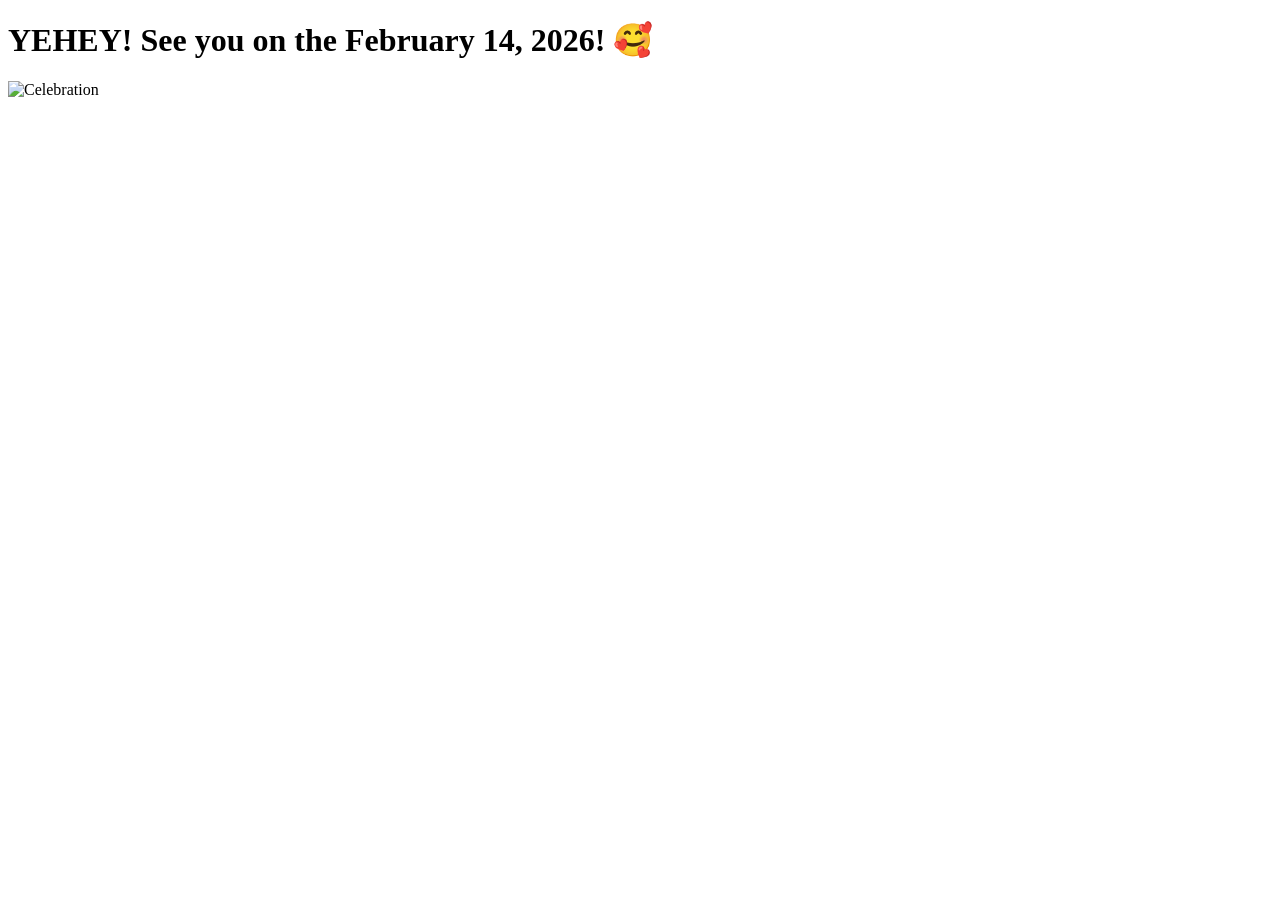
==== yes.html @ 57ecdd51 "Rename yes to yes.html" ====
<!DOCTYPE html>
<html lang="en">
<head>
    <meta charset="UTF-8">
    <meta name="viewport" content="width=device-width, initial-scale=1.0">
    <title>YAY!</title>
    <link rel="stylesheet" href="style.css">
</head>
<body>
    <div class="container">
        <h1>YEHEY! See you on the February 14, 2026! 🥰</h1>
        <img src="https://media.giphy.com/media/v1.Y2lkPTc5MGI3NjExbXN6bm5oZzR4eG5oZzR4eG5oZzR4eG5oZzR4eG5oZyZlcD12MV9pbnRlcm5hbF9naWZfYnlfaWQmY3Q9cw/K77qX8BqG2oV1cWz8U/giphy.gif" alt="Celebration">
    </div>
</body>
</html>
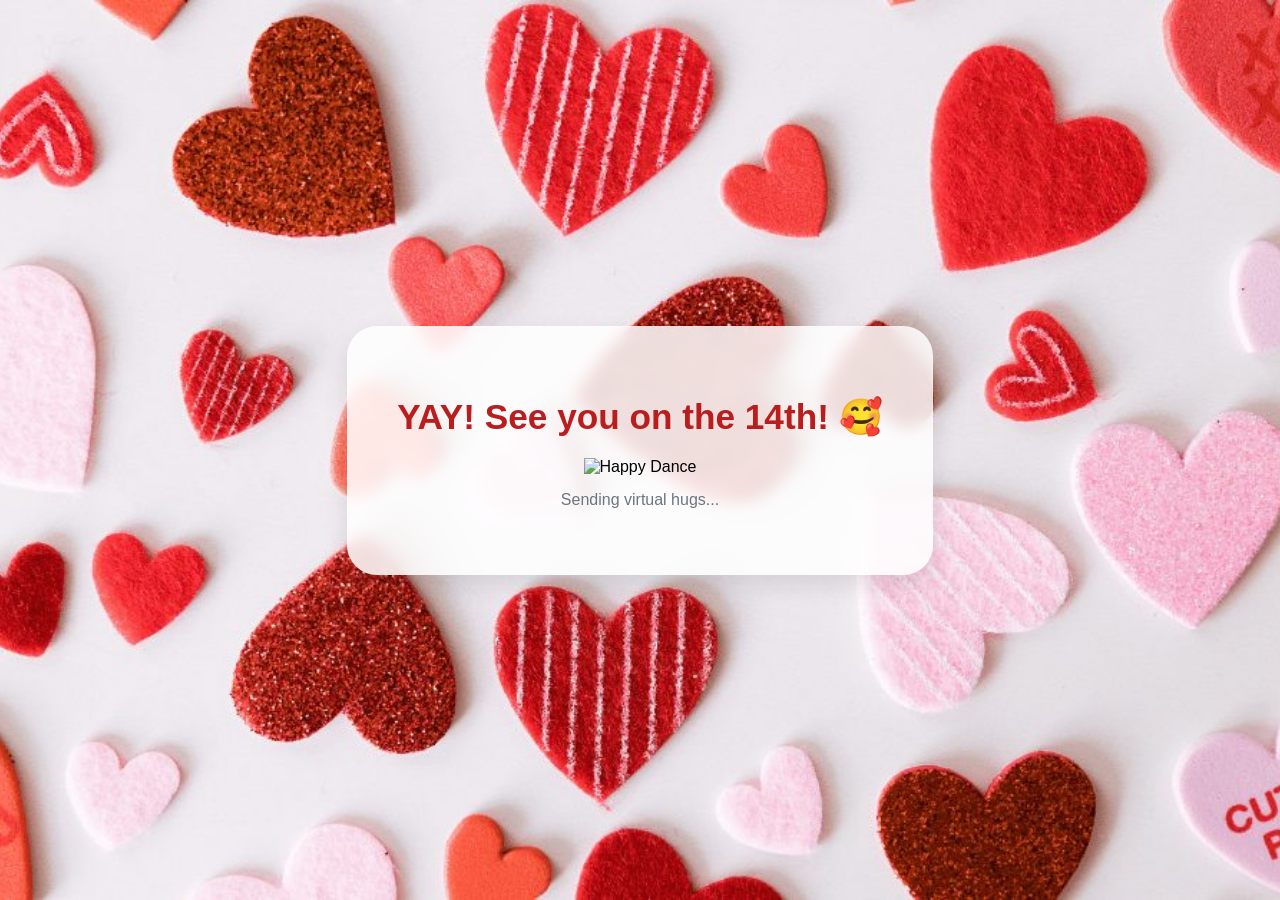
==== commit ec337899: "Update yes.html" ====
--- a/yes.html
+++ b/yes.html
@@ -8,8 +8,9 @@
 </head>
 <body>
     <div class="container">
-        <h1>YEHEY! See you on the February 14, 2026! 🥰</h1>
-        <img src="https://media.giphy.com/media/v1.Y2lkPTc5MGI3NjExbXN6bm5oZzR4eG5oZzR4eG5oZzR4eG5oZzR4eG5oZyZlcD12MV9pbnRlcm5hbF9naWZfYnlfaWQmY3Q9cw/K77qX8BqG2oV1cWz8U/giphy.gif" alt="Celebration">
+        <h1>YAY! See you on the 14th! 🥰</h1>
+        <img src="https://media.giphy.com/media/v1.Y2lkPTc5MGI3NjExbXN6bm5oZzR4eG5oZzR4eG5oZzR4eG5oZzR4eG5oZyZlcD12MV9pbnRlcm5hbF9naWZfYnlfaWQmY3Q9cw/K77qX8BqG2oV1cWz8U/giphy.gif" alt="Happy Dance" style="width: 200px;">
+        <p style="color: #6c757d; margin-top: 15px;">Sending virtual hugs...</p>
     </div>
 </body>
 </html>
--- a/style.css
+++ b/style.css
@@ -0,0 +1,67 @@
+body {
+    /* Make sure the filename matches what you uploaded */
+    background-image: url('background image.jpg'); 
+    background-size: cover;
+    background-position: center;
+    background-attachment: fixed;
+    height: 100vh;
+    margin: 0;
+    display: flex;
+    justify-content: center;
+    align-items: center;
+    font-family: 'Segoe UI', Tahoma, Geneva, Verdana, sans-serif;
+}
+
+.container {
+    background-color: rgba(255, 255, 255, 0.85); /* White background na transparent */
+    padding: 50px;
+    border-radius: 30px;
+    box-shadow: 0 10px 25px rgba(0,0,0,0.1);
+    text-align: center;
+    backdrop-filter: blur(8px); /* Optional: ginagawang blur ang background sa likod ng box */
+    max-width: 80%;
+}
+
+h1 {
+    color: #b91d1d; /* Deep red para bumagay sa hearts */
+    font-size: 2.2rem;
+    margin: 20px 0;
+}
+
+#header-img {
+    width: 180px;
+}
+
+.buttons {
+    display: flex;
+    justify-content: center;
+    align-items: center;
+    gap: 20px;
+    margin-top: 20px;
+}
+
+button {
+    padding: 12px 25px;
+    font-size: 1.1rem;
+    font-weight: bold;
+    border: none;
+    border-radius: 50px;
+    cursor: pointer;
+    transition: 0.3s ease;
+}
+
+#yesButton {
+    background-color: #ff4d6d;
+    color: white;
+    box-shadow: 0 4px 15px rgba(255, 77, 109, 0.4);
+}
+
+#noButton {
+    background-color: #f8f9fa;
+    color: #495057;
+    border: 1px solid #dee2e6;
+}
+#noButton {
+    background-color: #6c757d;
+    color: white;
+}
